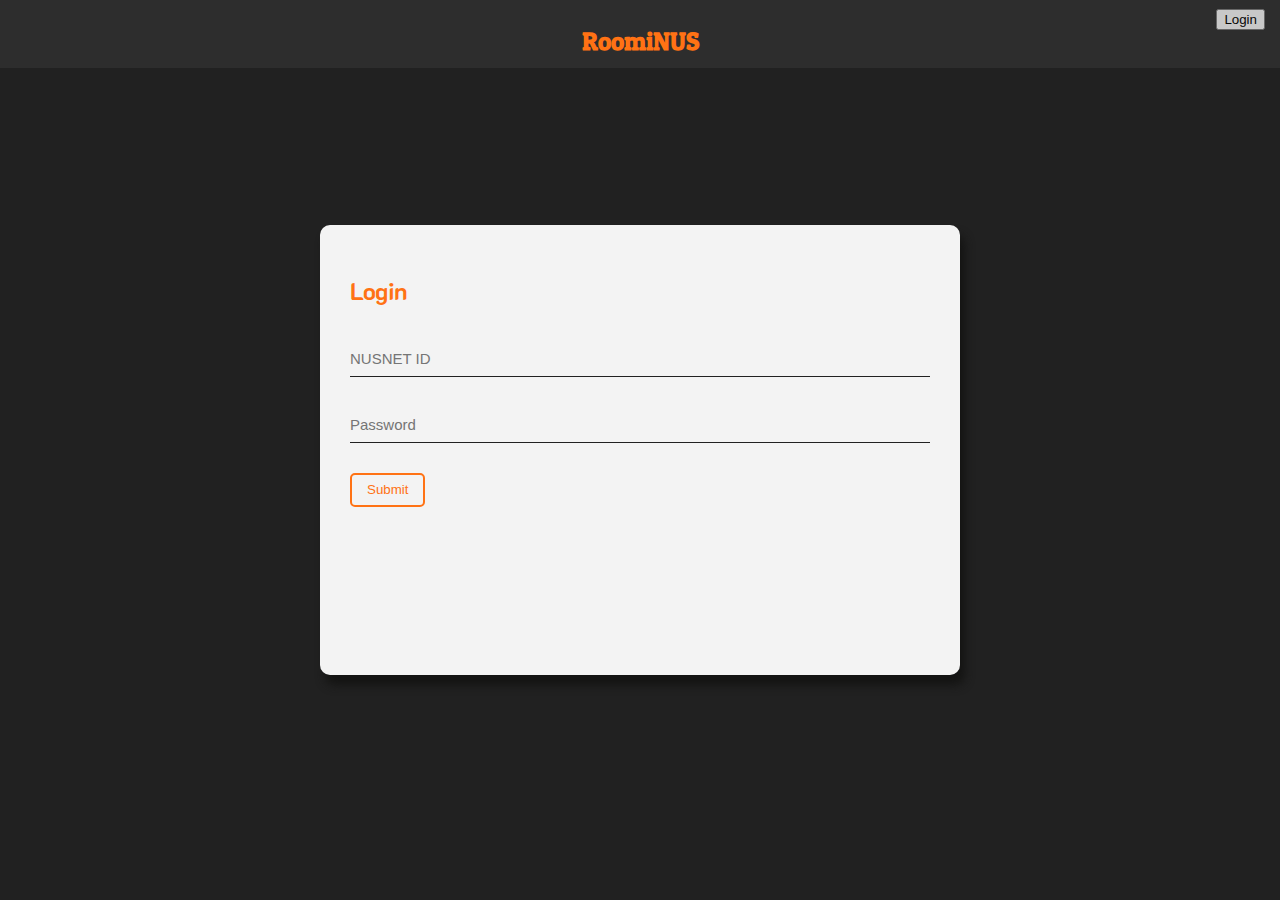
==== roomiNUS.html @ afa619da "Add roomiNUS.html, css/style.css/ js/jquery.js: Finished header, search bar, login window and login " ====
<!DOCTYPE html>
<html lang="en">
    <head>
        <title>RoomiNUS</title>

        <meta name="viewport" content="width=device-width, initial-scale=1.0">
        <meta content="text/html;charset=utf-8" http-equiv="Content-Type">
        <meta content="utf-8" http-equiv="encoding">

        <!--Fonts-->
        <link rel="stylesheet" href="https://use.fontawesome.com/releases/v5.3.1/css/all.css" integrity="sha384-mzrmE5qonljUremFsqc01SB46JvROS7bZs3IO2EmfFsd15uHvIt+Y8vEf7N7fWAU" crossorigin="anonymous">
        <link href="https://fonts.googleapis.com/css?family=Patua+One" rel="stylesheet">
        <link href="https://fonts.googleapis.com/css?family=K2D" rel="stylesheet">

        <!-- Bootstrap core CSS -->
        <link href="css/bootstrap.css" rel="stylesheet">

        <!--Custom style attached to this html-->
        <link href="css/style.css" rel="stylesheet">
    </head>
    <body>
        <!-- Navigation bar -->
        <nav class="navbar-dark bar-fixed-top" id="mainNav">
            <!-- Search Box -->
            <div class="search-container">
                <div class="search-box">
                    <input class="muted-text" type="text" placeholder="Search by room or floor" required="" name="">
                    <a class="search-btn">
                        <i class="fas fa-search"></i>
                    </a>
                </div>
            </div>

            <!-- Header for RoomiNUS -->
            <div class="title-container">
                <a class="title-text"><h1>RoomiNUS</h1></a>
            </div>

            <!-- Login button -->
            <div class="login-container">
                <button type="button" class="btn btn-outline-warning btn-sm open-login">Login</button>     
            </div>
        </nav>

        <!-- Login window -->
        <div class="form-window" id="login">
            <a class="header"><h2>Login</h2></a>
            <form>
                <div class="input-box">
                    <input type="text" placeholder="NUSNET ID" name="" required="">
                </div>
                <div class="input-box">
                    <input type="password" placeholder="Password" name="" required="">
                </div>
                <input type="submit" name="" value="Submit">
            </form>
        </div>

        <!-- JavaScript placed at the end of the document so the pages load faster -->
        <script src="https://code.jquery.com/jquery-1.10.2.min.js"></script>
        <script src="js/bootstrap.min.js"></script>
    </body>
</html>
---- css/style.css ----
body {
 	background: #212121;
	margin: 0;
 	padding: 0;
}

h1,
h2, 
h3, 
h4 {
	font-family: 'K2D', sans-serif;
	color: #ff7214;
}

h1 {
	font-family: 'Patua One', cursive;
	font-size: 25px;
	text-align: center;
}

.header h2 {

	padding-top: 10px;
	padding-bottom: 15px;
}

nav.navbar-dark {
	background: #2d2d2d;
	padding: 9px 0px;
}

.bar-fixed-top {
	height: 50px;
	position: absolute;
	width: 100%;
}

#mainNav .search-container {
	float: left;
	width: 30%; 
}

#mainNav .search-box {
	height: 30px;
}

.search-btn {
	align-items: center;
	border-radius: 50%;
	display: flex;
	float: left;
	height: 30px;
	justify-content: center;
	width: 30px;

}

.fa-search {
	color: #c6b9ab;	
}

.muted-text {
	border: none;
	background: none;
	color: #757474;
	float: left;
	font-size: 15px;
	line-height: 30px;
	outline: none;
	padding: 0px 10px;
	transition: 0.4s;
	width: 0%; 
}

.search-box input:valid,
.search-box:hover > .muted-text {
	padding: 0px 20px;
	width: 85%;
}

#mainNav .title-container {
	width: 40%;
	float: left;
	justify-content: center;
	color: white;
}

#mainNav .login-container {
	opacity: 0.8;
	float: right;
	margin-right: 15px;
}

#login {
	background: rgba(255, 255, 255, 0.95);
	border-radius: 10px;
	box-shadow: 5px 10px 10px #141413;
	box-sizing: border-box;
	height: 50%;
	justify-content: center;
	padding: 20px 30px;
	position: absolute;
	left: 50%;
	top: 50%;
	transform: translate(-50%, -50%);
	width: 50%;
	font-family: 'K2D', sans-serif;
	/*visibility: hidden;*/
}

#login .input-box{
	/*visibility: hidden;*/
}

.input-box input {
	width: 100%;
	padding: 9px 0px;
	background: none;
	border: none;
	border-bottom: 1px solid #212121;
	outline: none;
	font-size: 15px;
	color: #212121;
	margin-bottom: 30px;
}

input[type="submit"] {
	align-self: center;
	background: transparent;
	border: 2px solid #ff7214;
	outline: none;
	color: #ff7214;
	background: none;
	padding: 7.5px 15px;
	cursor: pointer;
	border-radius: 5px;
	transition: 0.4s;
}

input[type="submit"]:hover {
	background: #1e1e1e;
}

/*
#login .active{
	visibility: visible;
}

#login .input-box .active{
	visibility: visible;
}*/
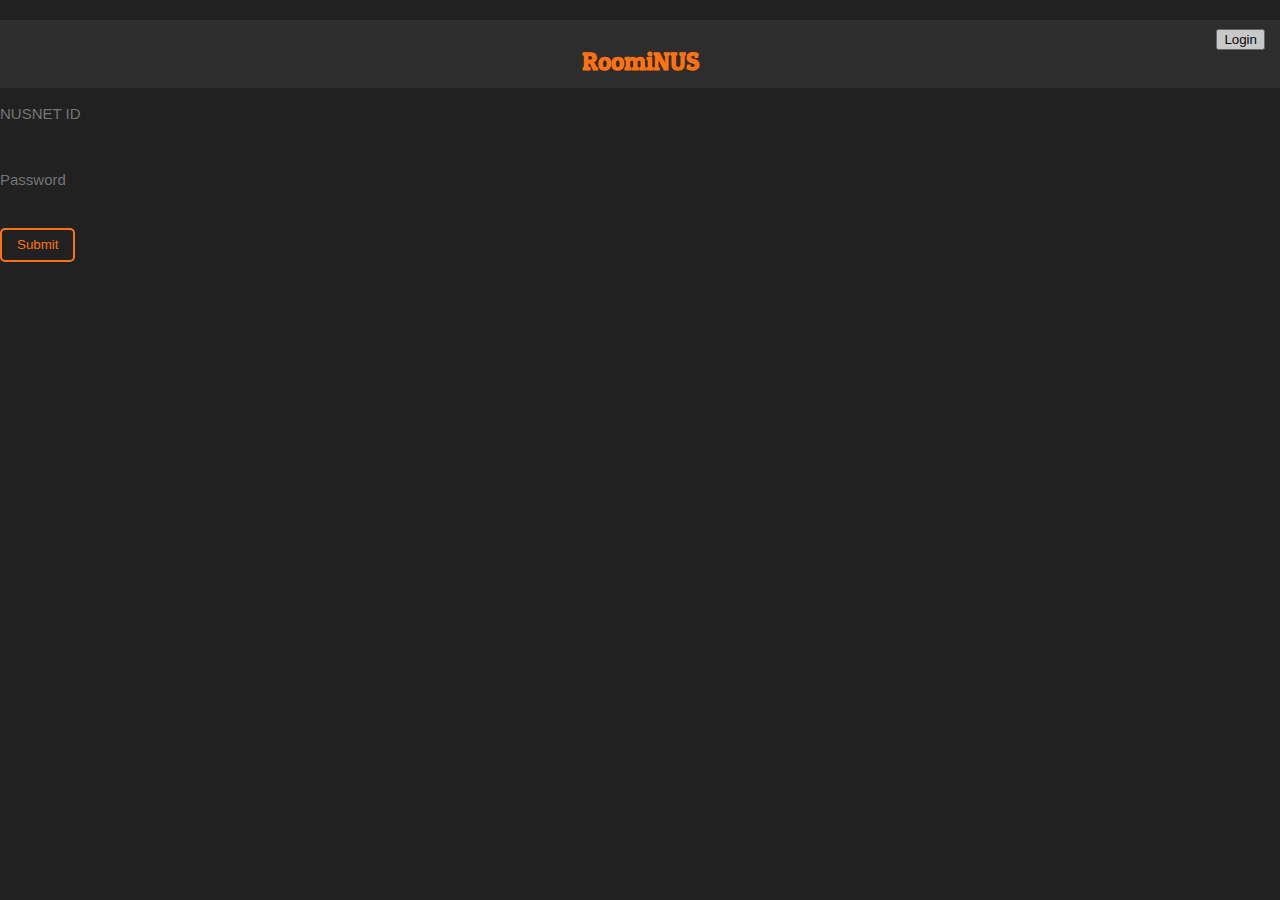
==== commit 3f97955b: "Merge pull request #1 from RoomiNUS/master" ====
--- a/roomiNUS.html
+++ b/roomiNUS.html
@@ -38,26 +38,35 @@
 
             <!-- Login button -->
             <div class="login-container">
-                <button type="button" class="btn btn-outline-warning btn-sm open-login">Login</button>     
+                <button id="loginButton" type="button" class="btn btn-outline-warning btn-sm open-login">Login</button>     
             </div>
         </nav>
 
         <!-- Login window -->
-        <div class="form-window" id="login">
-            <a class="header"><h2>Login</h2></a>
-            <form>
-                <div class="input-box">
-                    <input type="text" placeholder="NUSNET ID" name="" required="">
+        <div class="form-window modal fade" id="loginWindow">
+            <div class="modal-dialog modal-dialog-centered modal-custom">
+                <div class="modal-content">
+                    <div class="modal-header">
+                        <a class="header"><h2>Login</h2></a>
+                    </div>
+                    <div class="modal-body">
+                        <form>
+                            <div class="input-box">
+                                <input type="text" placeholder="NUSNET ID" name="" required="">
+                            </div>
+                            <div class="input-box">
+                                <input type="password" placeholder="Password" name="" required="">
+                            </div>
+                            <input type="submit" name="" value="Submit">
+                        </form>
+                    </div>
                 </div>
-                <div class="input-box">
-                    <input type="password" placeholder="Password" name="" required="">
-                </div>
-                <input type="submit" name="" value="Submit">
-            </form>
+            </div>
         </div>
 
         <!-- JavaScript placed at the end of the document so the pages load faster -->
         <script src="https://code.jquery.com/jquery-1.10.2.min.js"></script>
         <script src="js/bootstrap.min.js"></script>
+        <script src="js/jquery.js"></script>
     </body>
 </html>
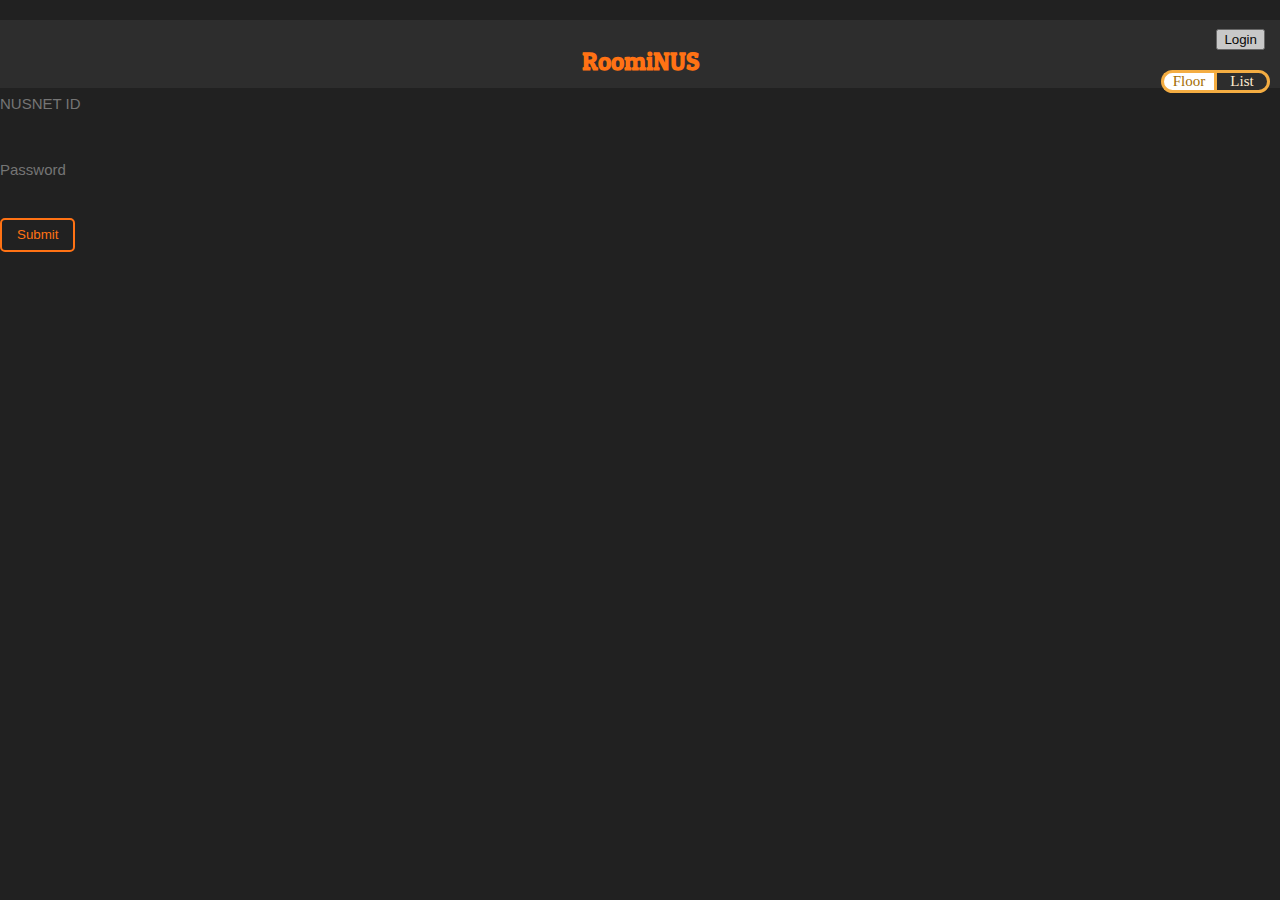
==== commit 59a6ad30: "Initial commit for toggle button. WIP" ====
--- a/roomiNUS.html
+++ b/roomiNUS.html
@@ -42,6 +42,14 @@
             </div>
         </nav>
 
+        <!-- Toggle view button -->
+        <div class="toggle-view">
+            <label class="toggle-btn">
+                <input type="checkbox" id="check" class="checkbox" checked/>
+                <span class="check"></span><span class="uncheck"></span>
+            </label>
+        </div>
+        
         <!-- Login window -->
         <div class="form-window modal fade" id="loginWindow">
             <div class="modal-dialog modal-dialog-centered modal-custom">
--- a/css/style.css
+++ b/css/style.css
@@ -21,7 +21,7 @@
 .header h2 {
 
 	padding-top: 10px;
-	padding-bottom: 15px;
+	padding-bottom: 5px;
 }
 
 nav.navbar-dark {
@@ -91,27 +91,6 @@
 	margin-right: 15px;
 }
 
-#login {
-	background: rgba(255, 255, 255, 0.95);
-	border-radius: 10px;
-	box-shadow: 5px 10px 10px #141413;
-	box-sizing: border-box;
-	height: 50%;
-	justify-content: center;
-	padding: 20px 30px;
-	position: absolute;
-	left: 50%;
-	top: 50%;
-	transform: translate(-50%, -50%);
-	width: 50%;
-	font-family: 'K2D', sans-serif;
-	/*visibility: hidden;*/
-}
-
-#login .input-box{
-	/*visibility: hidden;*/
-}
-
 .input-box input {
 	width: 100%;
 	padding: 9px 0px;
@@ -122,6 +101,7 @@
 	font-size: 15px;
 	color: #212121;
 	margin-bottom: 30px;
+	clear: both;
 }
 
 input[type="submit"] {
@@ -141,11 +121,64 @@
 	background: #1e1e1e;
 }
 
-/*
-#login .active{
-	visibility: visible;
+.toggle-btn {
+	position: absolute;
+	right: 10px;
+	top: 70px;
+	display: inline-block;
+	cursor: pointer;
 }
 
-#login .input-box .active{
-	visibility: visible;
-}*/+.checkbox {
+	display: none;
+}
+
+.check, .uncheck {
+	width: 50px;
+	padding: 0px;
+	display: inline-block;
+	position: relative;
+	background-color: #2d2d2d;
+	color: #ffecd1;
+	text-align: center;
+	font-size: 15px;
+	transition: 0.3s;
+}
+
+.check {
+	border: solid #f4ad42;
+	border-right-width: 0px;
+	border-radius: 30px 0px 0px 30px;
+}
+
+.uncheck {
+	border: solid #f4ad42;
+	border: 0px 2px 2px 0px;
+	border-radius: 0px 30px 30px 0px;
+}
+
+.check:before, .uncheck:before {
+	display: inline-block;
+	background-size: 20px;
+	background-repeat: no-repeat;
+	font-size: 15px;
+}
+
+.check:before {
+	content: "Floor";
+}
+
+.uncheck:before {
+	content: "List";
+}
+
+input[type="checkbox"].checkbox:checked + .check {
+	background-color: white;
+	color: #a36c00;
+}
+
+input[type="checkbox"].checkbox + .checkbox .uncheck {
+	background-color: white;
+	color: #a36c00;
+}
+
